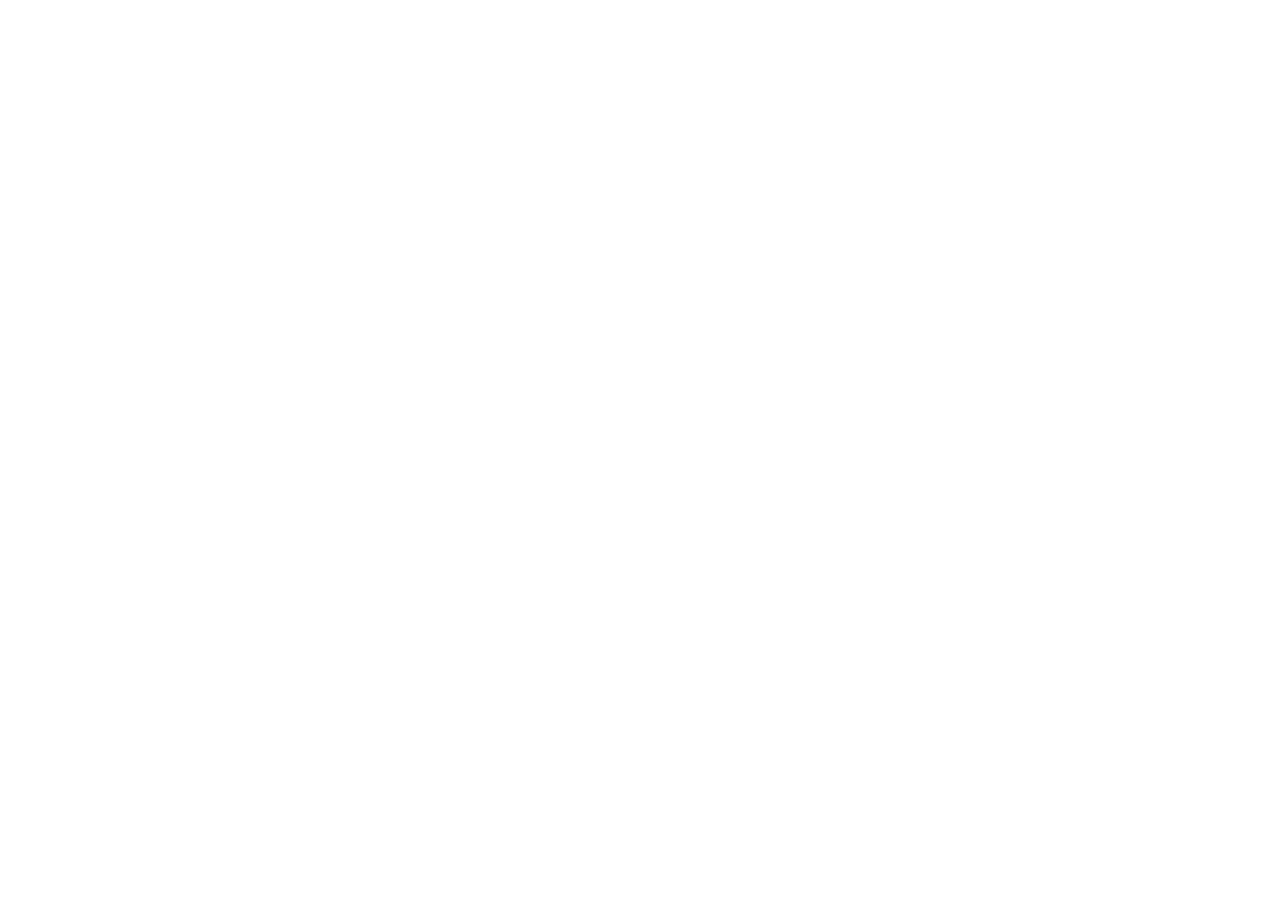
==== index.html @ 2ec6d491 ""Starter Files"" ====
<!DOCTYPE html>
<html lang="en">
	<head>
		<meta charset="UTF-8" />
		<meta name="viewport" content="width=device-width, initial-scale=1.0" />
		<title>Document</title>
	</head>
	<body></body>
</html>
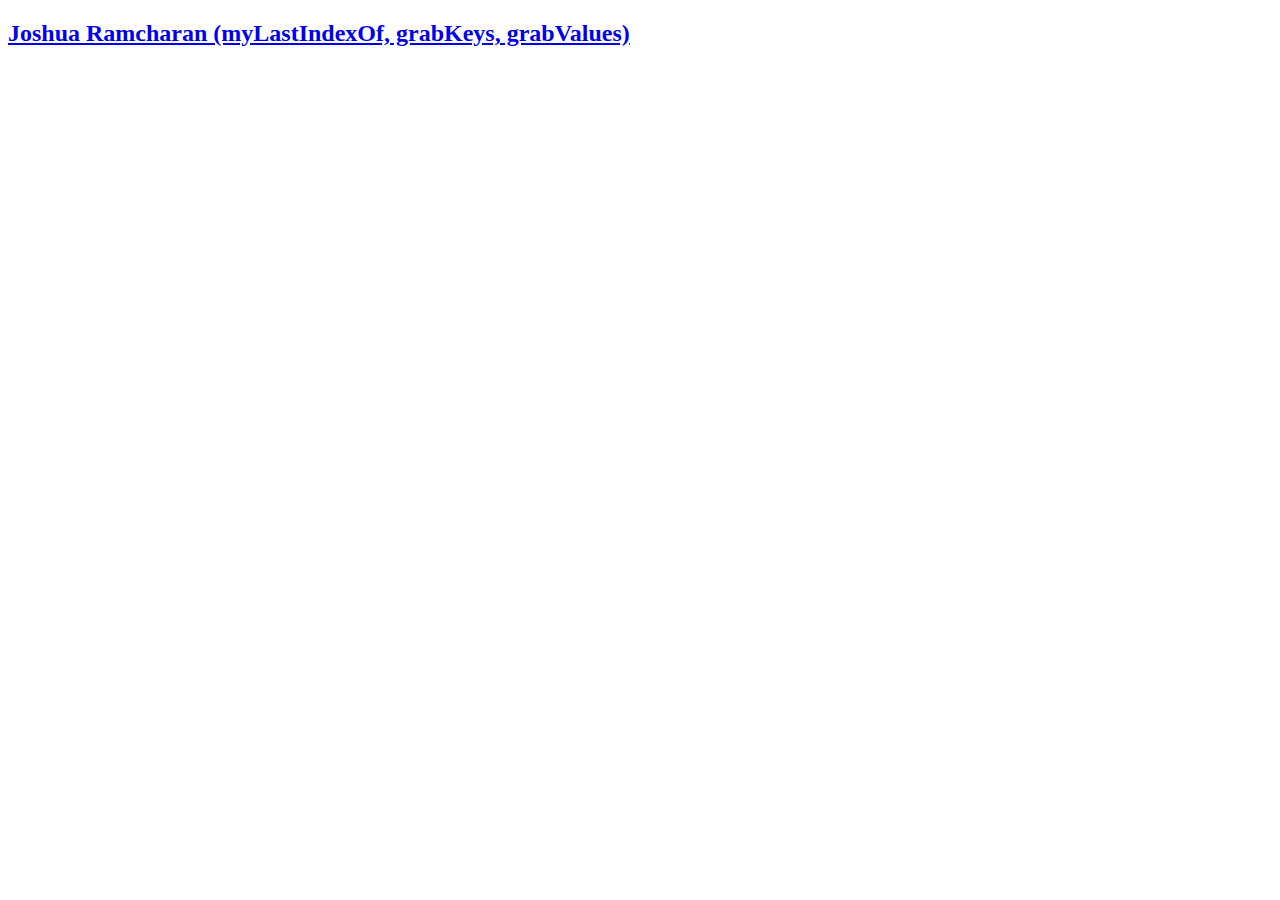
==== commit ba4de766: "Add html functionality for grabKeys() and grabValues()" ====
--- a/index.html
+++ b/index.html
@@ -1,9 +1,16 @@
 <!DOCTYPE html>
 <html lang="en">
-	<head>
-		<meta charset="UTF-8" />
-		<meta name="viewport" content="width=device-width, initial-scale=1.0" />
-		<title>Document</title>
-	</head>
-	<body></body>
+  <head>
+    <meta charset="UTF-8" />
+    <meta name="viewport" content="width=device-width, initial-scale=1.0" />
+    <link rel="stylesheet" href="css/index.css" />
+    <title>ASSIGNMENT 2 HOMEPAGE</title>
+  </head>
+  <body>
+    <h2>
+      <a href="josh.html"
+        >Joshua Ramcharan (myLastIndexOf, grabKeys, grabValues)</a
+      >
+    </h2>
+  </body>
 </html>
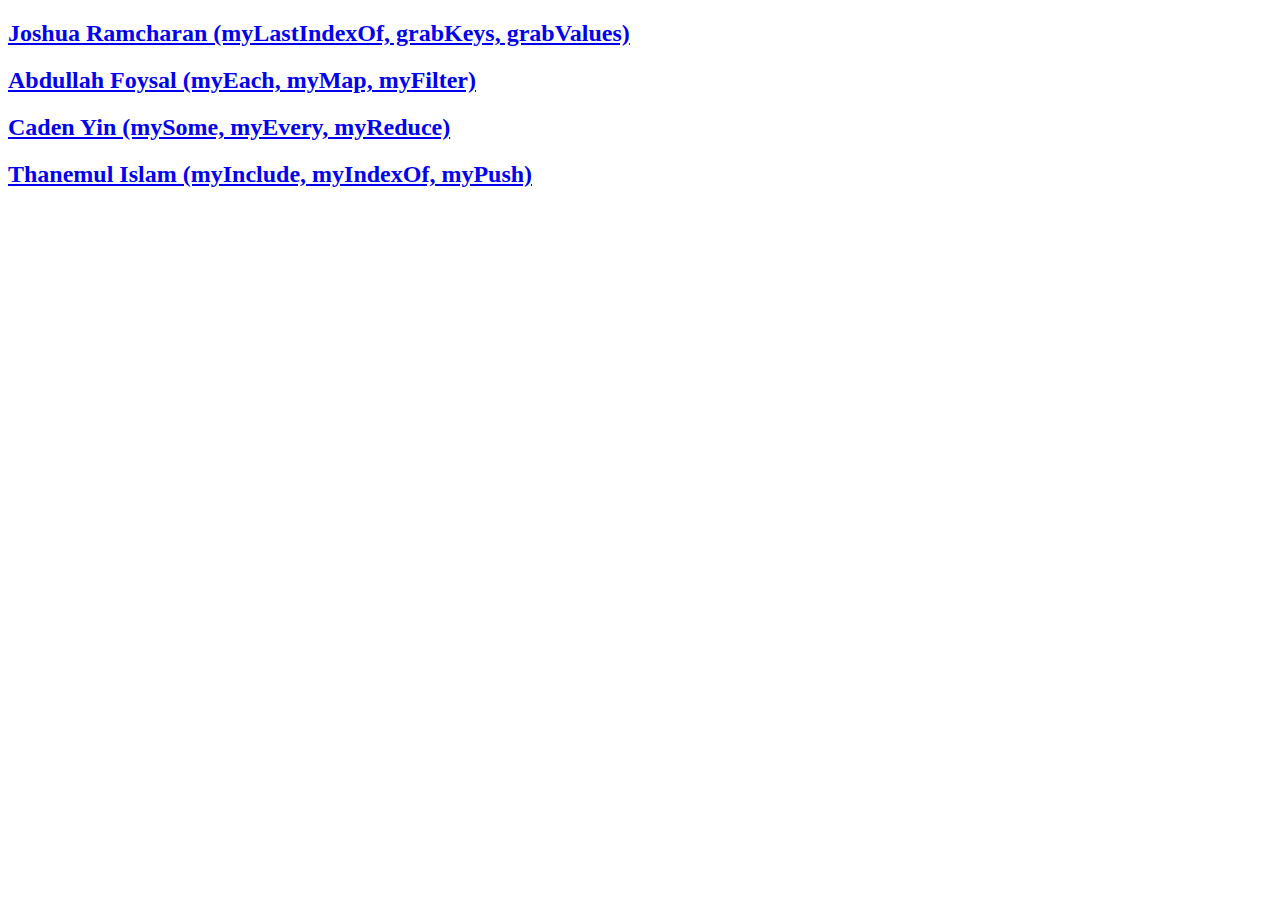
==== commit 232fbba2: "Completed all Demos for abdullahDiv functions" ====
--- a/index.html
+++ b/index.html
@@ -1,16 +1,29 @@
 <!DOCTYPE html>
 <html lang="en">
-  <head>
-    <meta charset="UTF-8" />
-    <meta name="viewport" content="width=device-width, initial-scale=1.0" />
-    <link rel="stylesheet" href="css/index.css" />
-    <title>ASSIGNMENT 2 HOMEPAGE</title>
-  </head>
-  <body>
-    <h2>
-      <a href="josh.html"
-        >Joshua Ramcharan (myLastIndexOf, grabKeys, grabValues)</a
-      >
-    </h2>
-  </body>
+	<head>
+		<meta charset="UTF-8" />
+		<meta name="viewport" content="width=device-width, initial-scale=1.0" />
+		<link rel="stylesheet" href="css/index.css" />
+		<title>ASSIGNMENT 2 HOMEPAGE</title>
+	</head>
+	<body>
+		<h2>
+			<a href="josh.html"
+				>Joshua Ramcharan (myLastIndexOf, grabKeys, grabValues)</a
+			>
+		</h2>
+		<h2>
+			<a href="abdullah.html"
+				>Abdullah Foysal (myEach, myMap, myFilter)</a
+			>
+		</h2>
+		<h2>
+			<a href="caden.html">Caden Yin (mySome, myEvery, myReduce)</a>
+		</h2>
+		<h2>
+			<a href="thanemul.html"
+				>Thanemul Islam (myInclude, myIndexOf, myPush)</a
+			>
+		</h2>
+	</body>
 </html>
